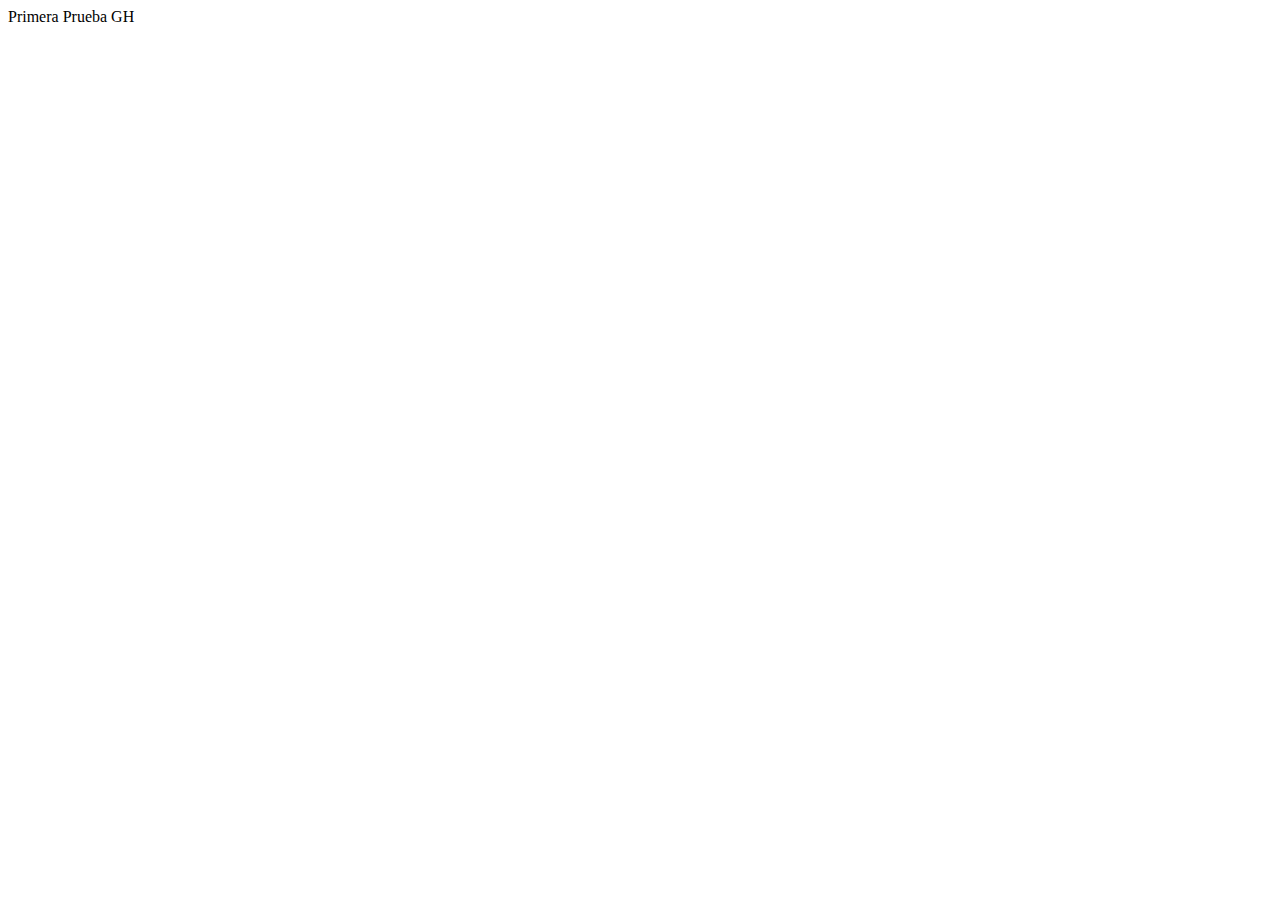
==== prueba.html @ 84c00e64 "Primer Commit" ====
<!DOCTYPE html>
<html lang="en">
<head>
    <meta charset="UTF-8">
    <meta name="viewport" content="width=device-width, initial-scale=1.0">
    <title>Prueba</title>
</head>
<body>
    Primera Prueba GH
</body>
</html>
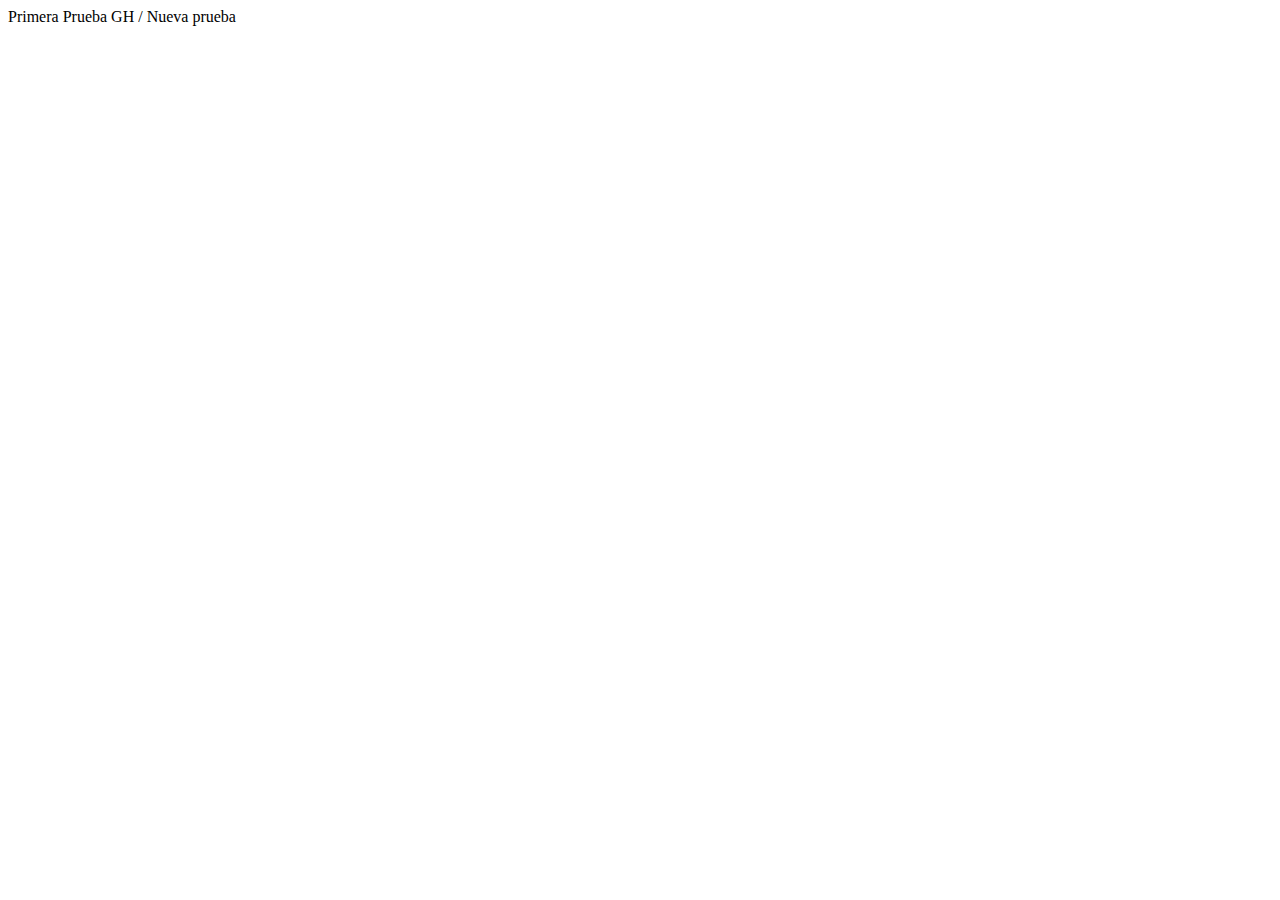
==== commit 2fd882e2: "Segundo Commit" ====
--- a/prueba.html
+++ b/prueba.html
@@ -3,9 +3,9 @@
 <head>
     <meta charset="UTF-8">
     <meta name="viewport" content="width=device-width, initial-scale=1.0">
-    <title>Prueba</title>
+    <title>Prueba 2</title>
 </head>
 <body>
-    Primera Prueba GH
+    Primera Prueba GH / Nueva prueba
 </body>
 </html>